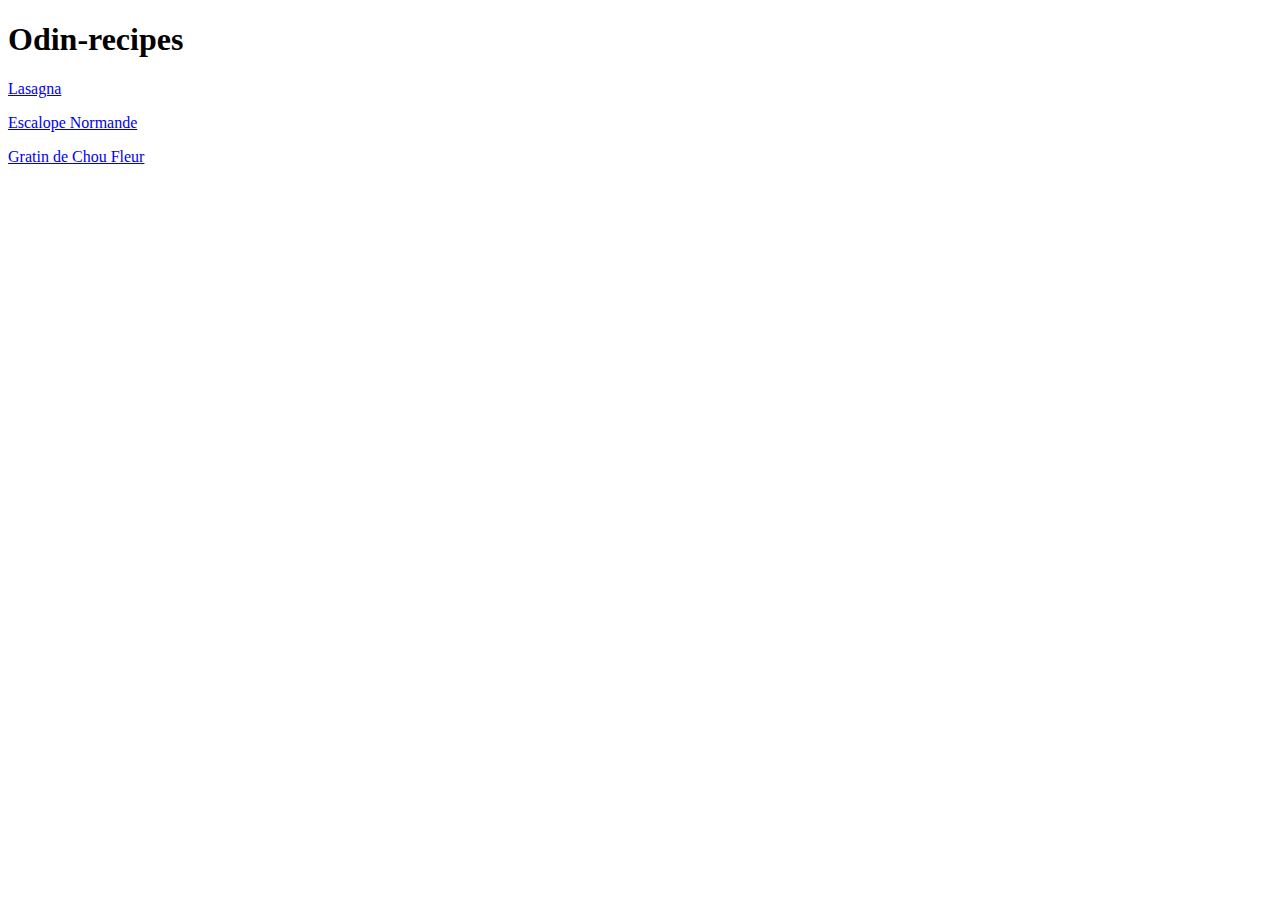
==== index.html @ c6b94f6b "." ====
<!DOCTYPE html>

<html lang="en">
    <head>
        <meta charset="UTF-8">
        <title>Odin Recipes</title>
    </head>

    <body>
        <h1>Odin-recipes</h1>
        <p><a href="recipes/lasagna.html" target="_blank
        ">Lasagna</a></p>
        <p><a href="recipes/escalopenormande.html" target="_blank">Escalope Normande</a></p>
        <p><a href="recipes/gratindechoufleur.html" target="_blank">Gratin de Chou Fleur</a></p>
    
    
    </body>


</html>
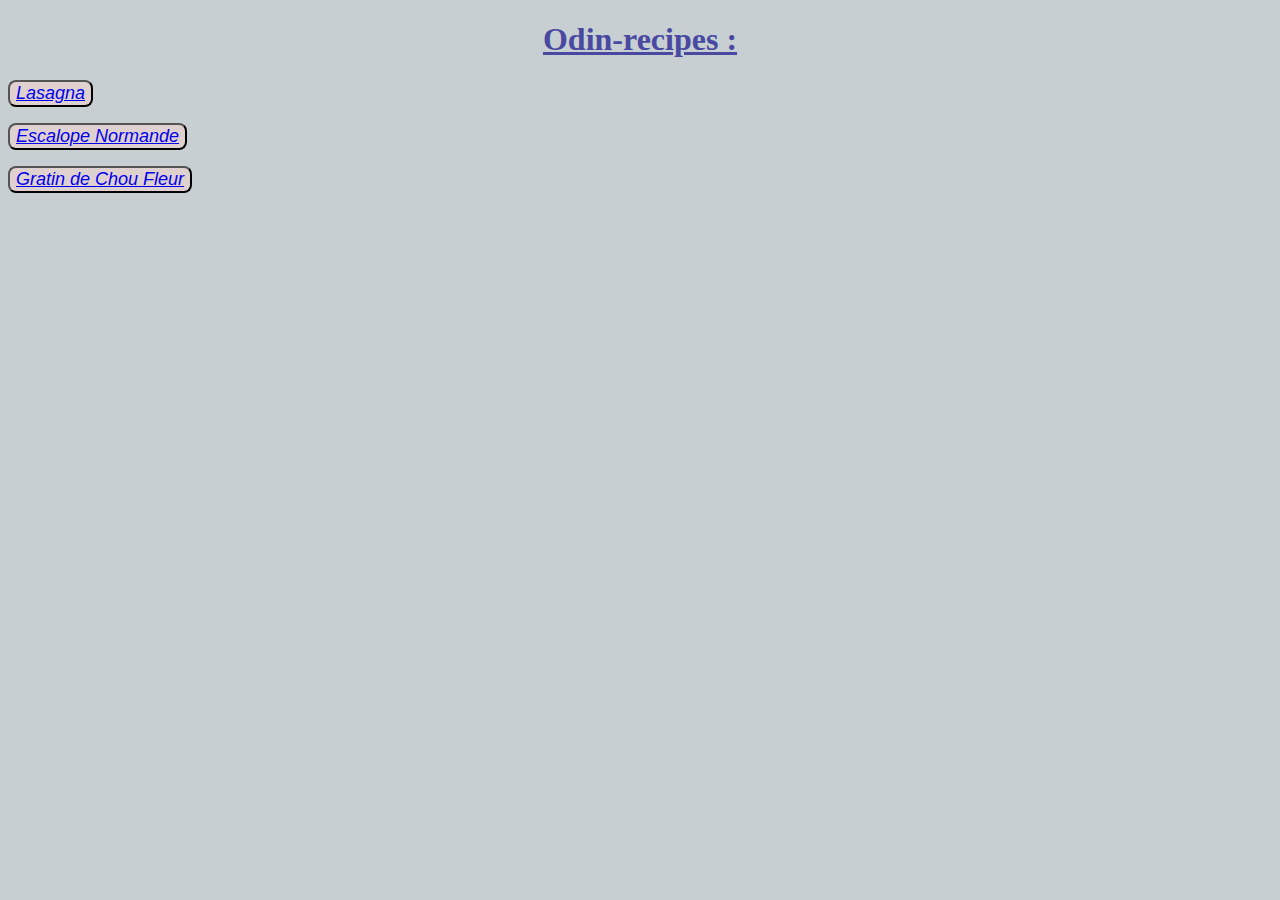
==== commit 8467b266: "Add Css to the html files." ====
--- a/index.html
+++ b/index.html
@@ -4,14 +4,14 @@
     <head>
         <meta charset="UTF-8">
         <title>Odin Recipes</title>
+        <link rel="stylesheet" href="recipes/Style.css">
     </head>
 
     <body>
-        <h1>Odin-recipes</h1>
-        <p><a href="recipes/lasagna.html" target="_blank
-        ">Lasagna</a></p>
-        <p><a href="recipes/escalopenormande.html" target="_blank">Escalope Normande</a></p>
-        <p><a href="recipes/gratindechoufleur.html" target="_blank">Gratin de Chou Fleur</a></p>
+        <h1 class="title">Odin-recipes :</h1>
+        <p><button class="link"><a  href="recipes/lasagna.html" target="_blank">Lasagna</a></button></p>
+        <p><button class="link"><a  href="recipes/escalopenormande.html" target="_blank">Escalope Normande</a></button></p>
+        <p><button class="link"><a  href="recipes/gratindechoufleur.html" target="_blank">Gratin de Chou Fleur</a></button></p>
     
     
     </body>
--- a/recipes/Style.css
+++ b/recipes/Style.css
@@ -0,0 +1,33 @@
+.title {
+    color: rgb(73, 73, 161);
+    text-decoration: underline;
+    text-align: center;
+}
+
+
+.image.cauliflower {
+    height: auto;
+    width: 300px;
+    border-radius: 12px;
+}
+
+.image.other {
+    height: auto;
+    width: 600px;
+    border-radius: 12px;
+}
+
+
+.link {
+    font-style: italic;
+    background-color: rgb(224, 209, 209);
+    color: rgb(109, 204, 180);
+    font-size: large;
+    font-weight: 500;
+    text-align: center;
+    border-radius: 8px;
+}
+
+body{
+    background: rgba(185, 195, 199, 0.795);
+}